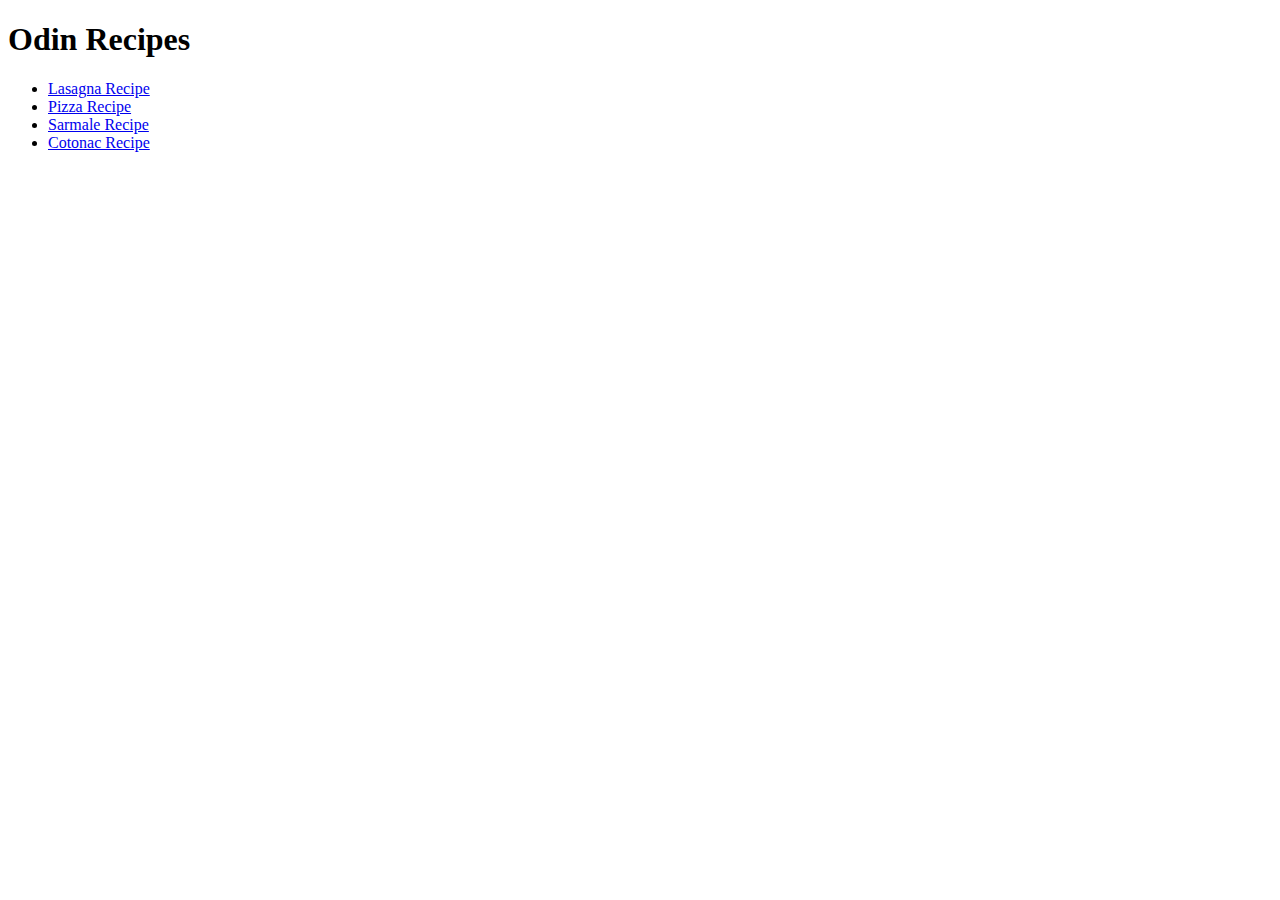
==== index.html @ 94373cd7 "First Odin Project, set up html boilerplate, set up pages and completed the Lasagna Recipe" ====
<!DOCTYPE html>
<html lang="en">
  <head>
    <meta charset="UTF-8" />
    <meta name="author" content="Emanuel Paulet" />
    <meta name="keywords" content="recipes, food, pizza, carbonara, sarmale" />
    <meta
      name="description"
      content="Traditional Italian and Romanian recipes"
    />
    <meta name="viewport" content="width=device-width, initial scale=1.0" />
    <title>Odin Recipes</title>
  </head>

  <body>
    <h1>Odin Recipes</h1>
    <ul>
      <li><a href="/recipes/lasagna.html">Lasagna Recipe</a></li>
      <li><a href="/recipes/pizza.html">Pizza Recipe</a></li>
      <li><a href="/recipes/sarmale.html">Sarmale Recipe</a></li>
      <li><a href="/recipes/cotonac.html">Cotonac Recipe</a></li>
    </ul>
  </body>
</html>
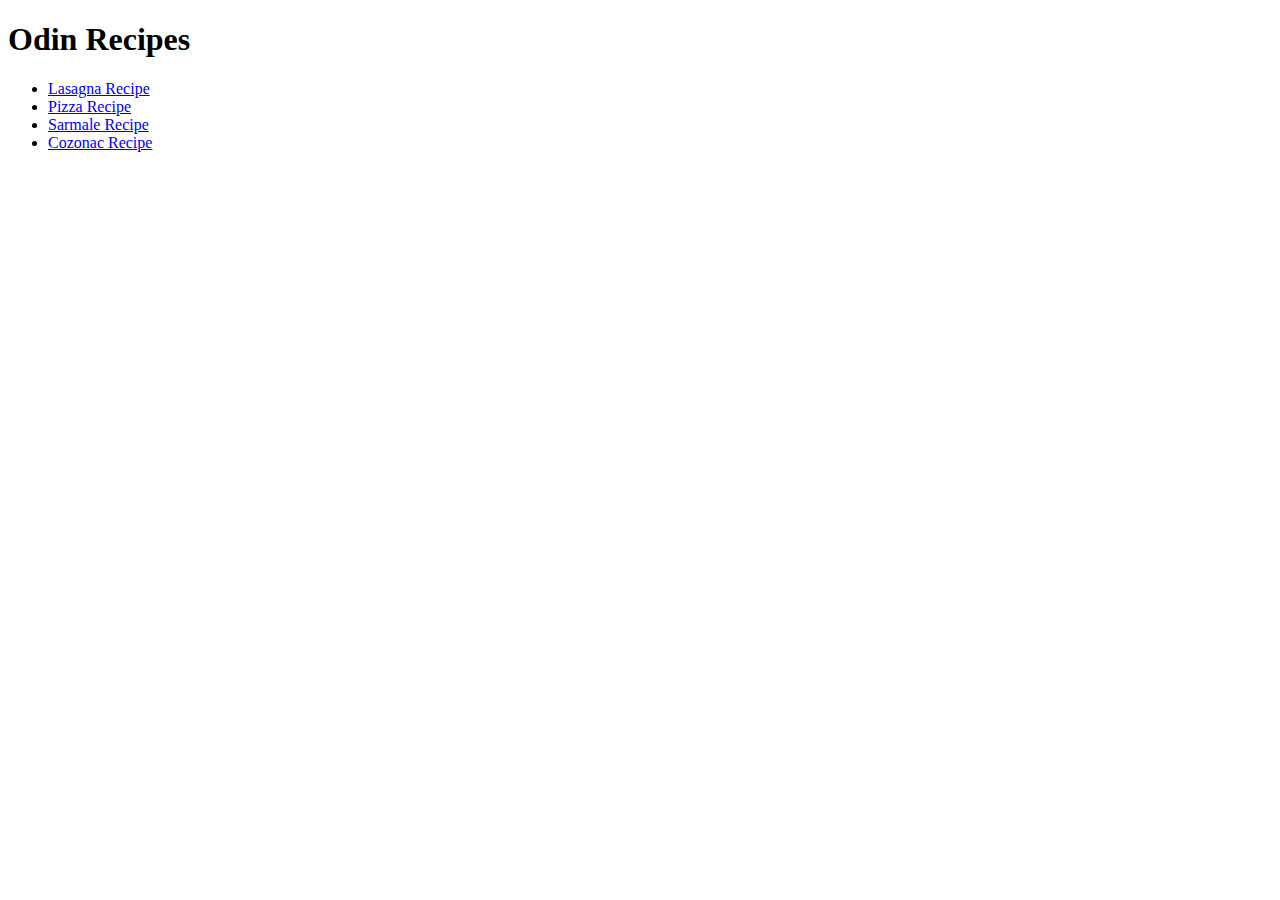
==== commit 23ac2ea1: "Changed the html stucture of the pages in recipes repository, fixed a broken link in index.html" ====
--- a/index.html
+++ b/index.html
@@ -18,7 +18,7 @@
       <li><a href="/recipes/lasagna.html">Lasagna Recipe</a></li>
       <li><a href="/recipes/pizza.html">Pizza Recipe</a></li>
       <li><a href="/recipes/sarmale.html">Sarmale Recipe</a></li>
-      <li><a href="/recipes/cotonac.html">Cotonac Recipe</a></li>
+      <li><a href="/recipes/cozonac.html">Cozonac Recipe</a></li>
     </ul>
   </body>
 </html>
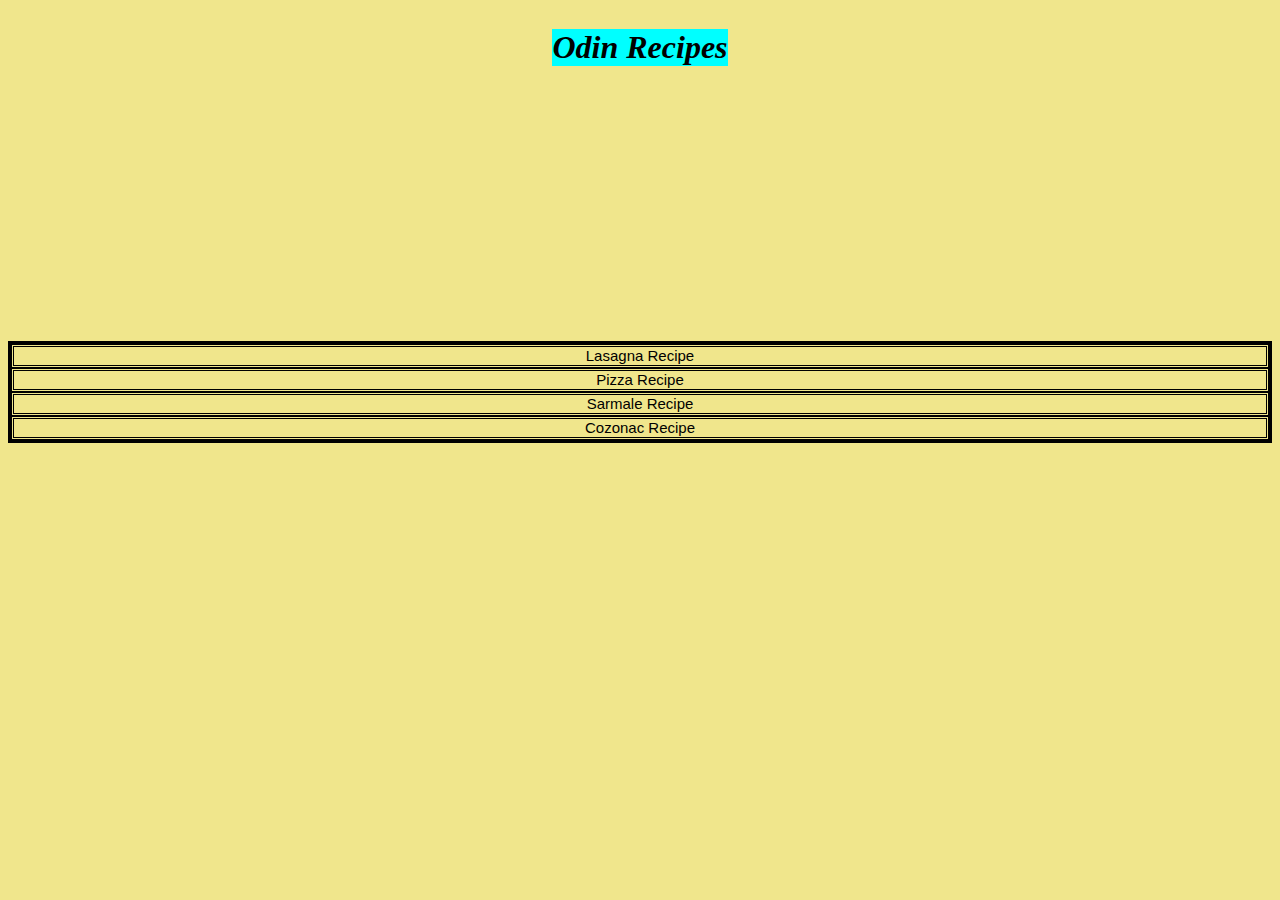
==== commit 18d0297a: "added basic style in css and changed links in html" ====
--- a/index.html
+++ b/index.html
@@ -9,16 +9,26 @@
       content="Traditional Italian and Romanian recipes"
     />
     <meta name="viewport" content="width=device-width, initial scale=1.0" />
+    <link rel="stylesheet" href="/styles/style.css" />
+    <link
+      href="https://fonts.googleapis.com/css?family=Allan"
+      rel="stylesheet"
+    />
     <title>Odin Recipes</title>
   </head>
 
   <body>
-    <h1>Odin Recipes</h1>
-    <ul>
-      <li><a href="/recipes/lasagna.html">Lasagna Recipe</a></li>
-      <li><a href="/recipes/pizza.html">Pizza Recipe</a></li>
-      <li><a href="/recipes/sarmale.html">Sarmale Recipe</a></li>
-      <li><a href="/recipes/cozonac.html">Cozonac Recipe</a></li>
-    </ul>
+    <header class="index">
+      <h1 id="index">Odin Recipes</h1>
+    </header>
+
+    <div class="recipes">
+      <div id="ones">
+        <a style="color: black " href="/recipes/lasagna.html">Lasagna Recipe</a>
+      </div>
+      <div id="two"><a style="color: black" href="/recipes/pizza.html">Pizza Recipe</a></div>
+      <div id="three"><a style="color: black" href="/recipes/sarmale.html">Sarmale Recipe</a></div>
+      <div id="four"><a style="color: black" href="/recipes/cozonac.html">Cozonac Recipe</a></div>
+    </div>
   </body>
 </html>
--- a/styles/style.css
+++ b/styles/style.css
@@ -0,0 +1,103 @@
+html {
+  scroll-behavior: smooth;
+}
+body {
+  background-color: #f0e68c;
+}
+header {
+  display: flex;
+  align-items: center;
+  justify-content: center;
+}
+h1 {
+  text-align: center;
+  font-family: "Brush Script MT";
+  font-style: oblique;
+  font-weight: 750;
+}
+
+img {
+  display: block;
+  margin-left: auto;
+  margin-right: auto;
+  width: 50%;
+  height: auto;
+}
+
+h2 {
+  font-family: Arial, Helvetica, sans-serif;
+  font-size: 20px;
+  text-align: center;
+  padding: 10px 0px 0px 0px;
+}
+
+.ingredients {
+  list-style-type: circle;
+}
+
+.steps {
+  list-style-type: georgian;
+}
+
+p {
+  font-family: "Times New Roman", Times, sans-serif;
+  font-size: 16px;
+  text-align: justify;
+}
+
+.link {
+  color: white;
+  background-color: red;
+}
+
+.link {
+  block-size: 50px;
+  margin: auto;
+  border-radius: 50%;
+  border-style: double;
+  border-width: 5px;
+  border-color: orangered;
+}
+
+a {
+  font-family: Arial, Helvetica, sans-serif;
+  font-size: 15px;
+  color: white;
+  background-color: none;
+  text-align: center;
+  text-decoration: none;
+}
+.buttons {
+  margin-top: 5%;
+}
+.link.home {
+  margin: auto;
+  margin-left: 90%;
+}
+
+img.img {
+  height: 250px;
+  width: auto;
+}
+
+#index {
+  background-color: aqua;
+  max-width: 200px;
+  text-align: center;
+}
+
+.recipes {
+  background-color: #f0e68c;
+  border-color: black;
+  border-style: solid;
+  text-align: center;
+  position: relative;
+  margin-top: 20%;
+}
+
+#ones,
+#two,
+#three,
+#four {
+  border-style: double;
+}
